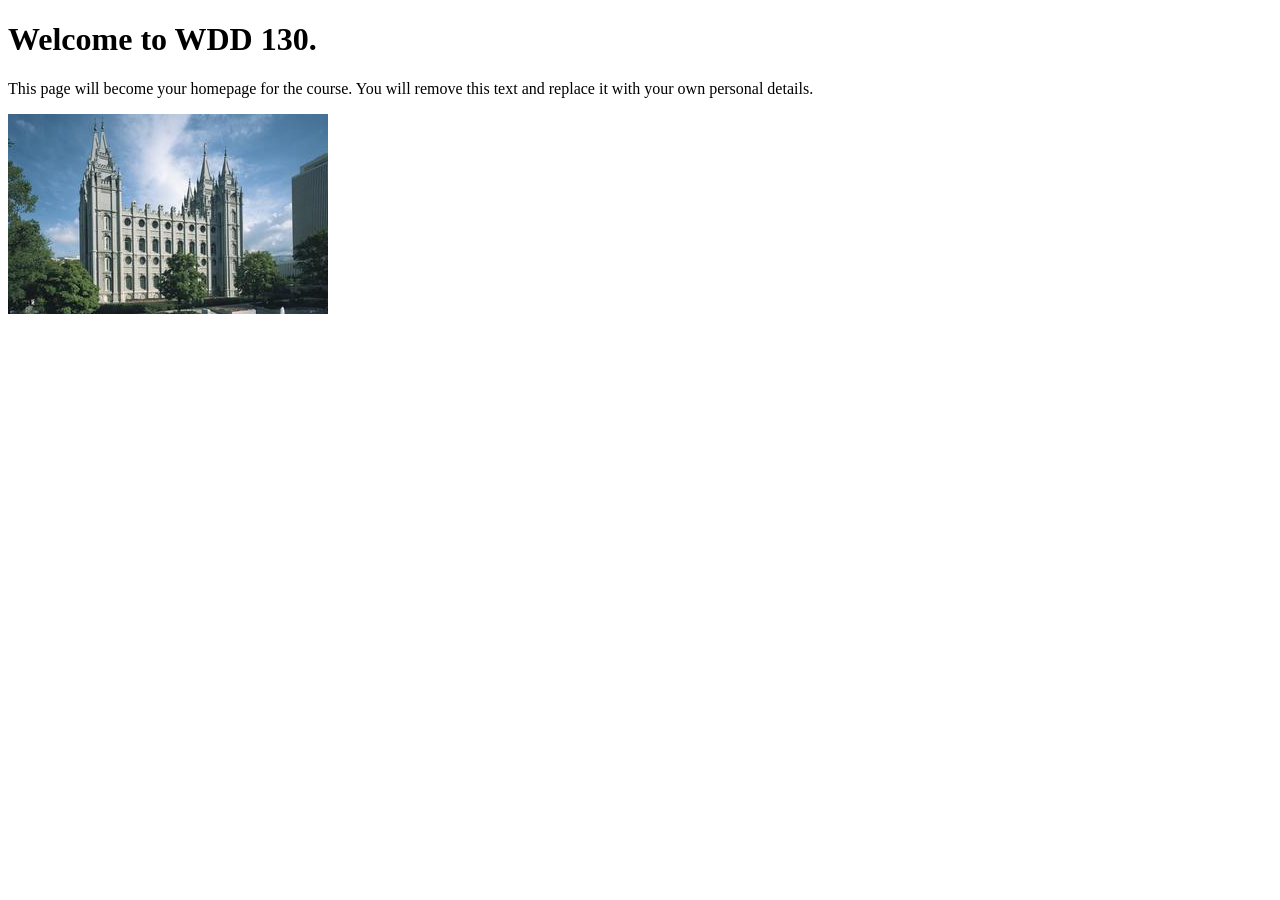
==== index.html @ 976d0577 "Initial commit" ====
<!DOCTYPE html>
<html lang="en">
<head>
    <meta charset="UTF-8">
    <meta name="viewport" content="width=device-width, initial-scale=1.0">
    <title>WDD 130 | Personal Homepage</title>
</head>
<body>
    <h1>Welcome to WDD 130.</h1>
    <p>This page will become your homepage for the course. You will remove this text and replace it with your own personal details.</p>

    <img src="images/salt-lake-temple.jpg" alt="The Salt Lake Temple.">
</body>
</html>
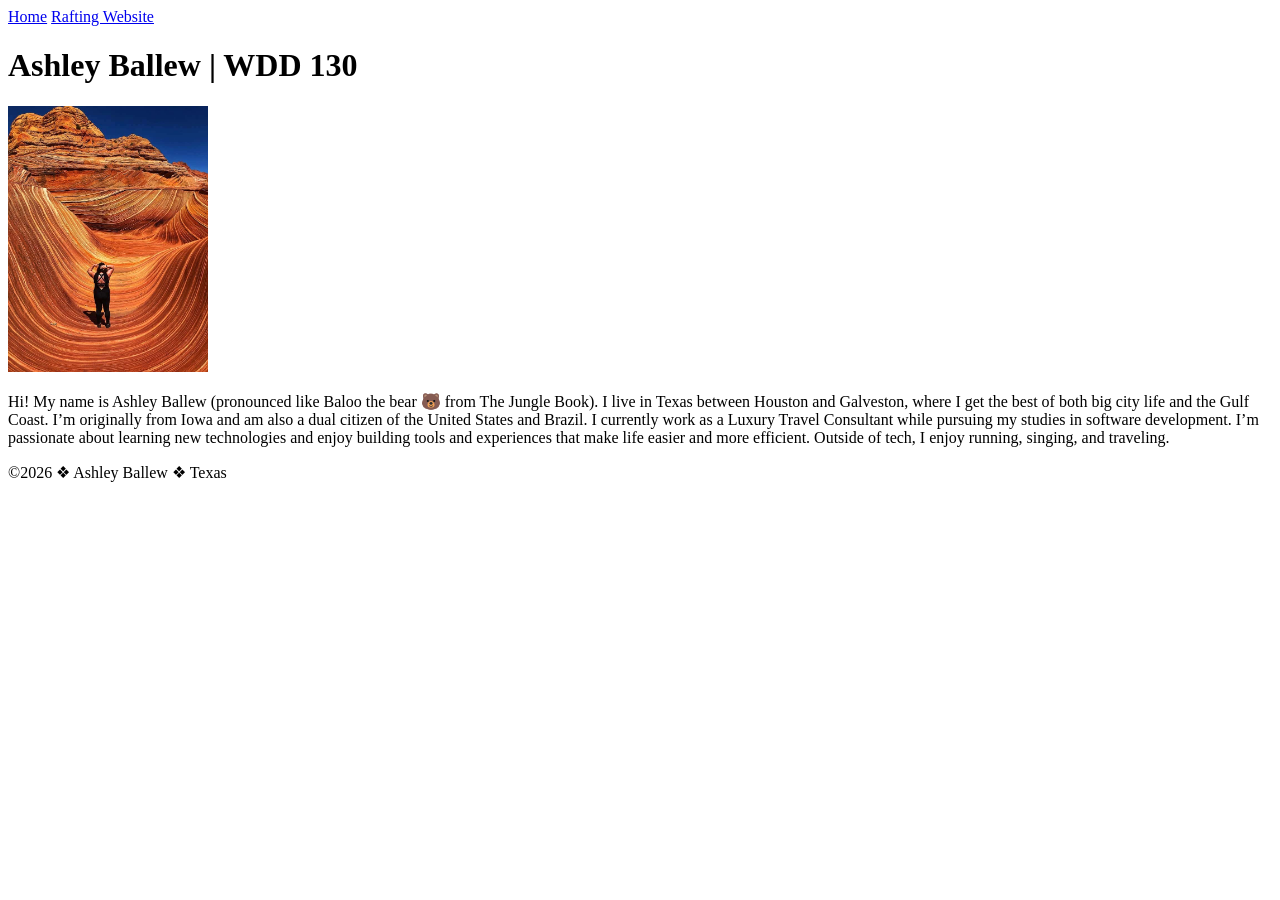
==== commit 76f8d50a: "Initial : set up project structure and add main content" ====
--- a/index.html
+++ b/index.html
@@ -1,14 +1,38 @@
 <!DOCTYPE html>
 <html lang="en">
+
 <head>
     <meta charset="UTF-8">
     <meta name="viewport" content="width=device-width, initial-scale=1.0">
-    <title>WDD 130 | Personal Homepage</title>
+    <title>Ashley Ballew | WDD 130</title>
 </head>
+
 <body>
-    <h1>Welcome to WDD 130.</h1>
-    <p>This page will become your homepage for the course. You will remove this text and replace it with your own personal details.</p>
+    <header>
+        <nav>
+            <a href="#">Home</a>
+            <a href="wwr/">Rafting Website</a>
+        </nav>
+    </header>
+    <main>
+        <h1>Ashley Ballew | WDD 130</h1>
+        <img src="images/profile.jpg" alt="Ashley Ballew Profile Picture" width="200">
+        <p>Hi! My name is Ashley Ballew (pronounced like Baloo the bear 🐻 from The Jungle Book). I
+            live
+            in Texas between Houston
+            and Galveston, where I get the best of both big city life and the Gulf Coast.
 
-    <img src="images/salt-lake-temple.jpg" alt="The Salt Lake Temple.">
+            I’m originally from Iowa and am also a dual citizen of the United States and Brazil. I
+            currently
+            work as a Luxury Travel Consultant while pursuing my studies in software
+            development. I’m passionate about learning new technologies and enjoy building tools and
+            experiences that make
+            life easier and more efficient. Outside of tech, I enjoy running, singing, and
+            traveling.</p>
+    </main>
+    <footer>
+        <p>©2026 &#10070; Ashley Ballew &#10070; Texas</p>
+    </footer>
 </body>
+
 </html>
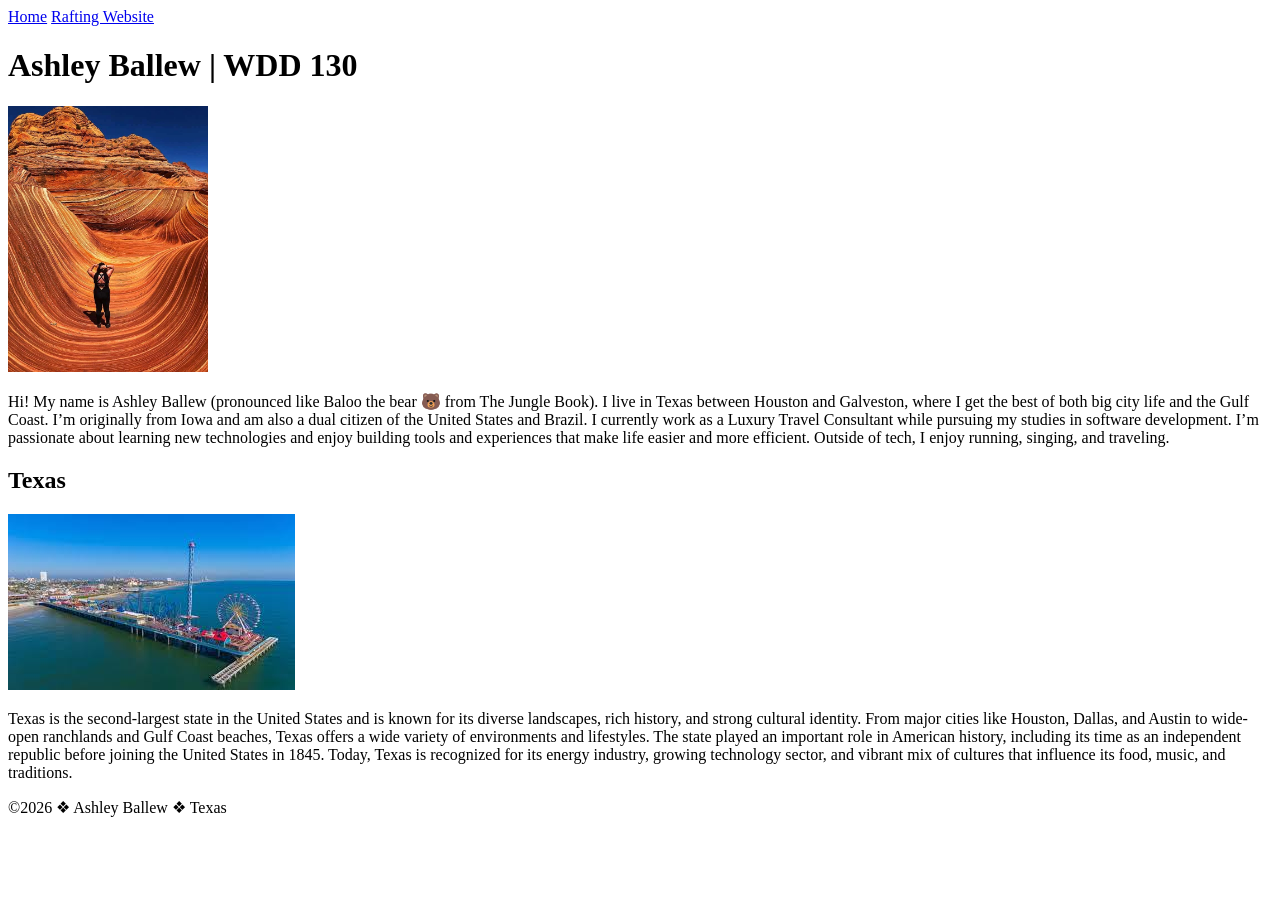
==== commit 1345c0cc: "Initial update" ====
--- a/index.html
+++ b/index.html
@@ -5,6 +5,11 @@
     <meta charset="UTF-8">
     <meta name="viewport" content="width=device-width, initial-scale=1.0">
     <title>Ashley Ballew | WDD 130</title>
+
+    <meta name="description"
+      content="Ashley Ballew WDD 130 home page for web development coursework, projects, and learning progress.">
+    <meta name="author" content="Ashley Ballew">
+
 </head>
 
 <body>
@@ -30,6 +35,23 @@
             life easier and more efficient. Outside of tech, I enjoy running, singing, and
             traveling.</p>
     </main>
+    <aside>
+        <h2>Texas</h2>
+        <img src="images/texas.jpg" alt="Galveston, Texas">
+        <p>Texas is the second-largest state in the United States and is known for its diverse
+            landscapes, rich
+            history, and strong cultural identity. From major cities like Houston, Dallas, and
+            Austin to
+            wide-open ranchlands and Gulf Coast beaches, Texas offers a wide variety of environments
+            and
+            lifestyles. The state played an important role in American history, including its time
+            as an
+            independent republic before joining the United States in 1845. Today, Texas is
+            recognized for its
+            energy industry, growing technology sector, and vibrant mix of cultures that influence
+            its food,
+            music, and traditions.</p>
+    </aside>
     <footer>
         <p>©2026 &#10070; Ashley Ballew &#10070; Texas</p>
     </footer>
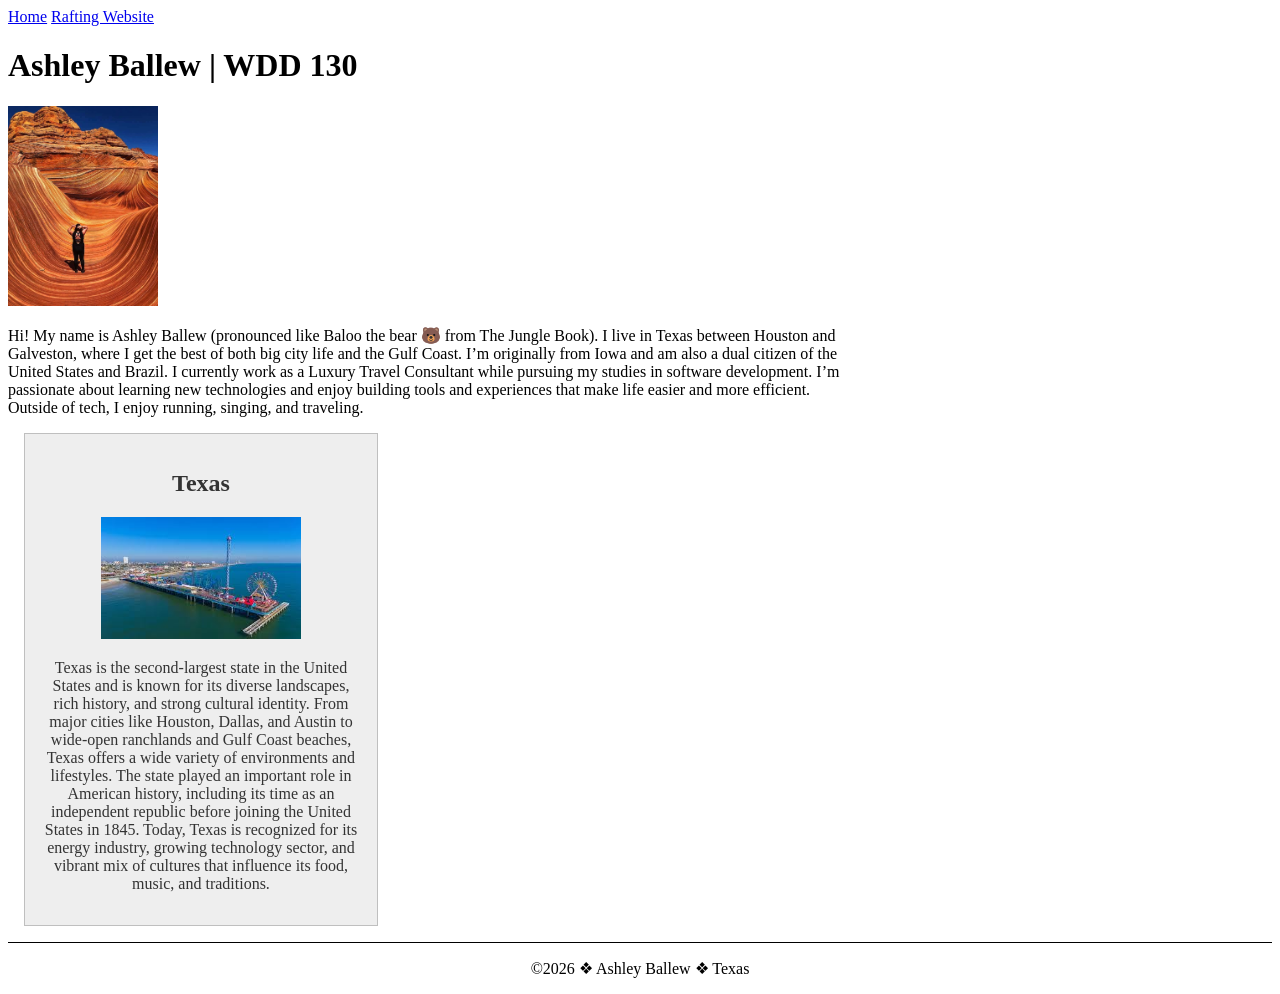
==== commit e8dfa79a: "Add link to styles" ====
--- a/index.html
+++ b/index.html
@@ -10,6 +10,7 @@
       content="Ashley Ballew WDD 130 home page for web development coursework, projects, and learning progress.">
     <meta name="author" content="Ashley Ballew">
 
+    <link rel="stylesheet" href="styles/styles.css">
 </head>
 
 <body>
--- a/styles/styles.css
+++ b/styles/styles.css
@@ -0,0 +1,33 @@
+main {
+    max-width: 840px;
+}
+
+aside {
+    width: 20rem;
+    margin: 1rem;
+    border: 1px solid rgb(0 0 0 / 0.2);
+    padding: 1rem;
+    background-color: #eee;
+    color: #333;
+    text-align: center;
+}
+
+aside img {
+    width: 200px;
+    height: auto;
+}
+
+main img {
+    width: 150px;
+    height: auto;
+}
+
+p {
+    padding: 0;
+}
+
+footer {
+    margin-top: 15px;
+    border-top: 1px solid #000;
+    text-align: center;
+}
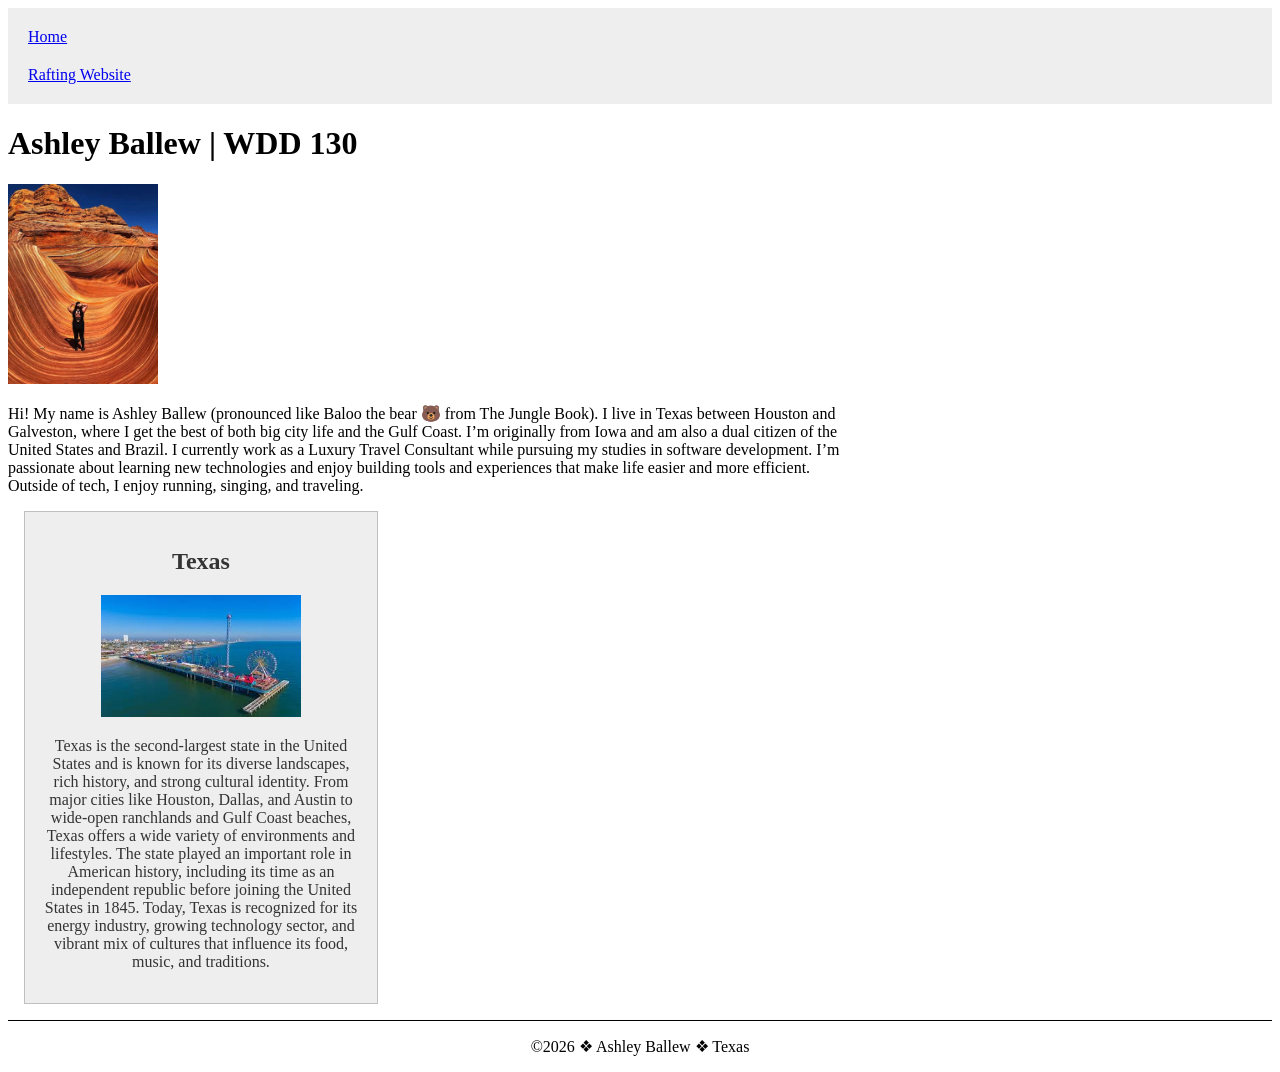
==== commit 522b990a: "Updated nav" ====
--- a/index.html
+++ b/index.html
@@ -6,8 +6,7 @@
     <meta name="viewport" content="width=device-width, initial-scale=1.0">
     <title>Ashley Ballew | WDD 130</title>
 
-    <meta name="description"
-      content="Ashley Ballew WDD 130 home page for web development coursework, projects, and learning progress.">
+    <meta name="description" content="Ashley Ballew's WDD 130 course home page">
     <meta name="author" content="Ashley Ballew">
 
     <link rel="stylesheet" href="styles/styles.css">
--- a/styles/styles.css
+++ b/styles/styles.css
@@ -1,3 +1,14 @@
+nav {
+    background-color: #eee;
+    padding: 10px;
+}
+
+nav a {
+    color #333;
+    padding: 10px;
+    display: block;
+}
+
 main {
     max-width: 840px;
 }
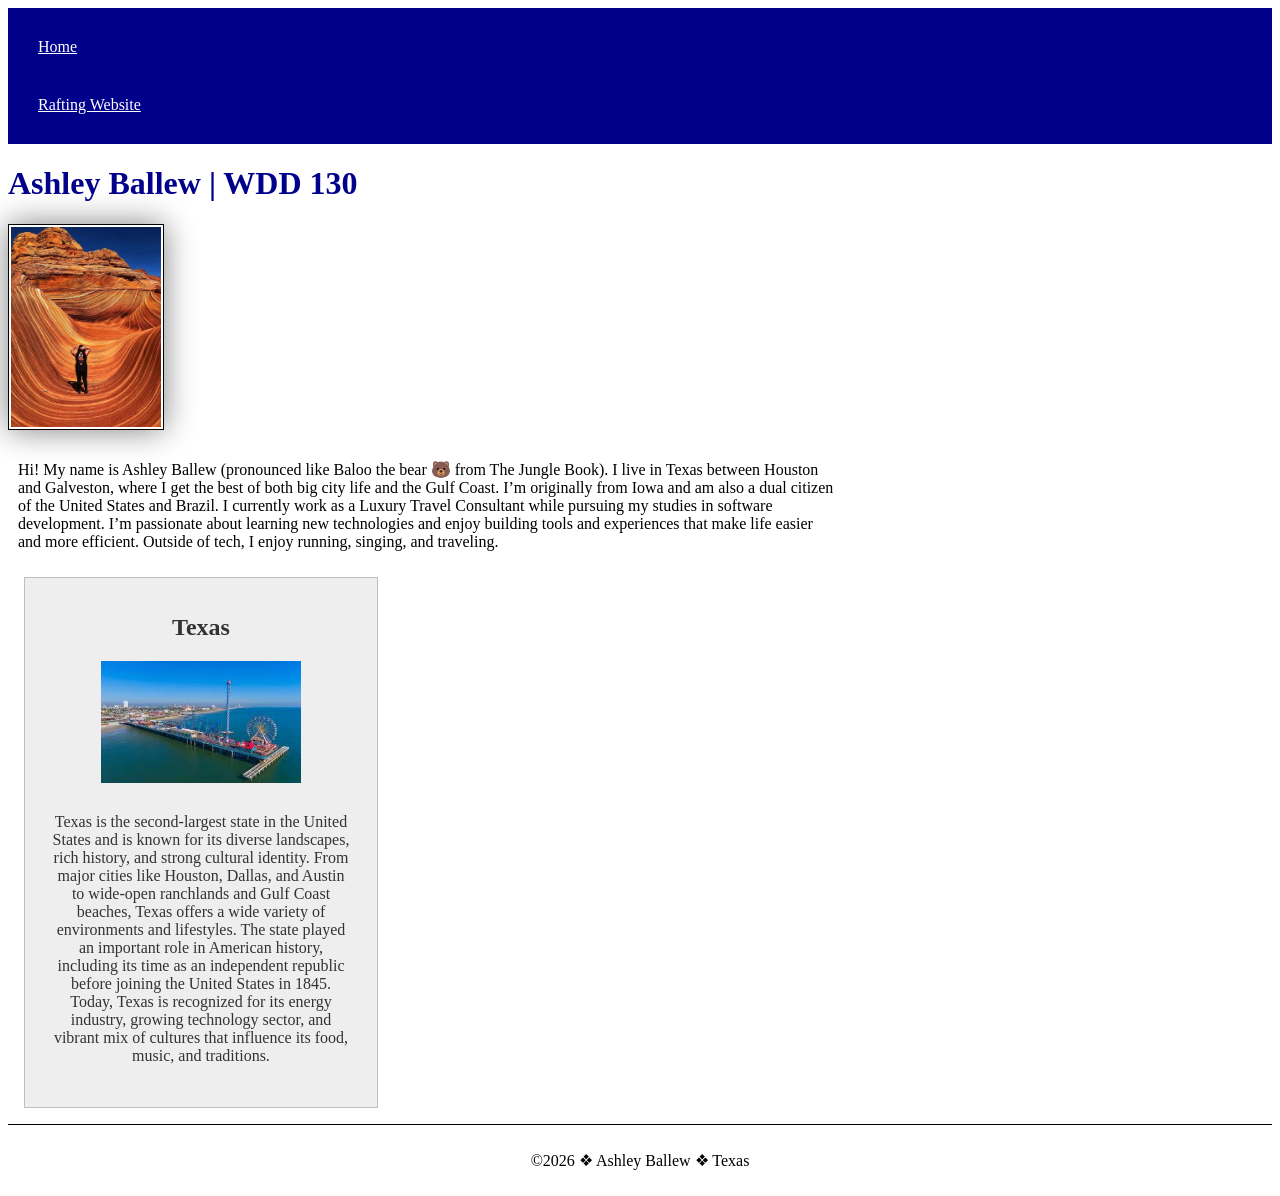
==== commit 007b86b7: "Update nav and h1" ====
--- a/index.html
+++ b/index.html
@@ -6,7 +6,7 @@
     <meta name="viewport" content="width=device-width, initial-scale=1.0">
     <title>Ashley Ballew | WDD 130</title>
 
-    <meta name="description" content="Ashley Ballew's WDD 130 course home page">
+    <meta name="description" content="Ashley Ballew's BYU-Idaho WDD 130 course home page">
     <meta name="author" content="Ashley Ballew">
 
     <link rel="stylesheet" href="styles/styles.css">
--- a/styles/styles.css
+++ b/styles/styles.css
@@ -1,16 +1,20 @@
 nav {
-    background-color: #eee;
+    background-color: darkblue;
     padding: 10px;
 }
 
 nav a {
-    color #333;
-    padding: 10px;
+    color: white;
     display: block;
+    padding: 20px;
 }
 
 main {
     max-width: 840px;
+}
+
+h1 {
+    color: darkblue;
 }
 
 aside {
@@ -31,10 +35,13 @@
 main img {
     width: 150px;
     height: auto;
+    border: 1px solid black;
+    padding: 2px;
+    box-shadow: 0 0 30px gray;
 }
 
 p {
-    padding: 0;
+    padding: 10px;
 }
 
 footer {
